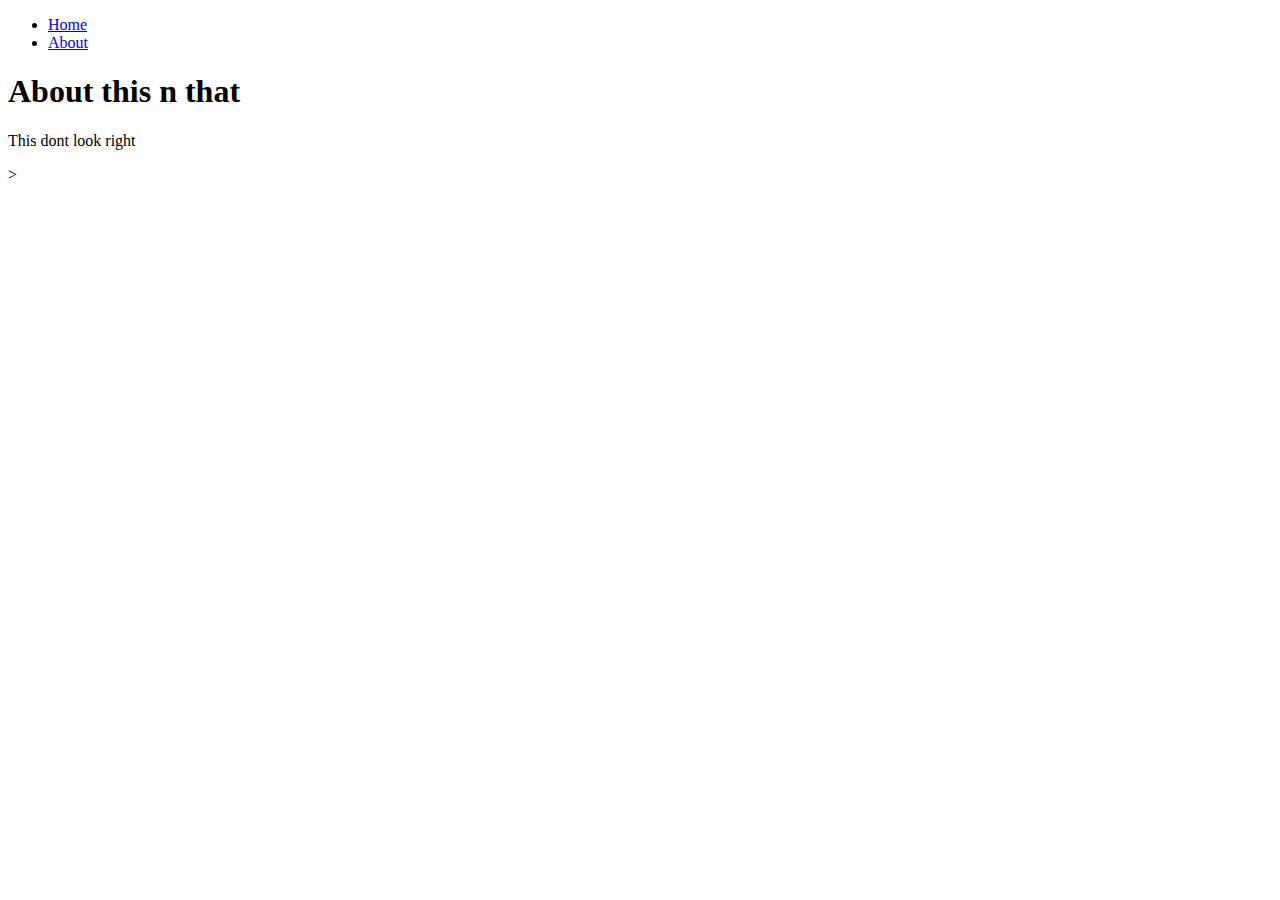
==== about.html @ 1accc500 "about page" ====
<!DOCTYPE html>
<html lang="en">
<head>
    <meta charset="UTF-8">
    <meta name="viewport" content="width=device-width, initial-scale=1.0">
    <title>About</title>
    <link rel="stylesheet" href="assets/styles.css">
</head>
<body>
    <nav>
        <ul>
            <li><a href="index.html">Home</a></li>
            <li><a href="about.html">About</a></li>
        </ul>
    </nav>
    <h1>About this n that</h1>
    <p>This dont look right</p>
</body>
</html>>
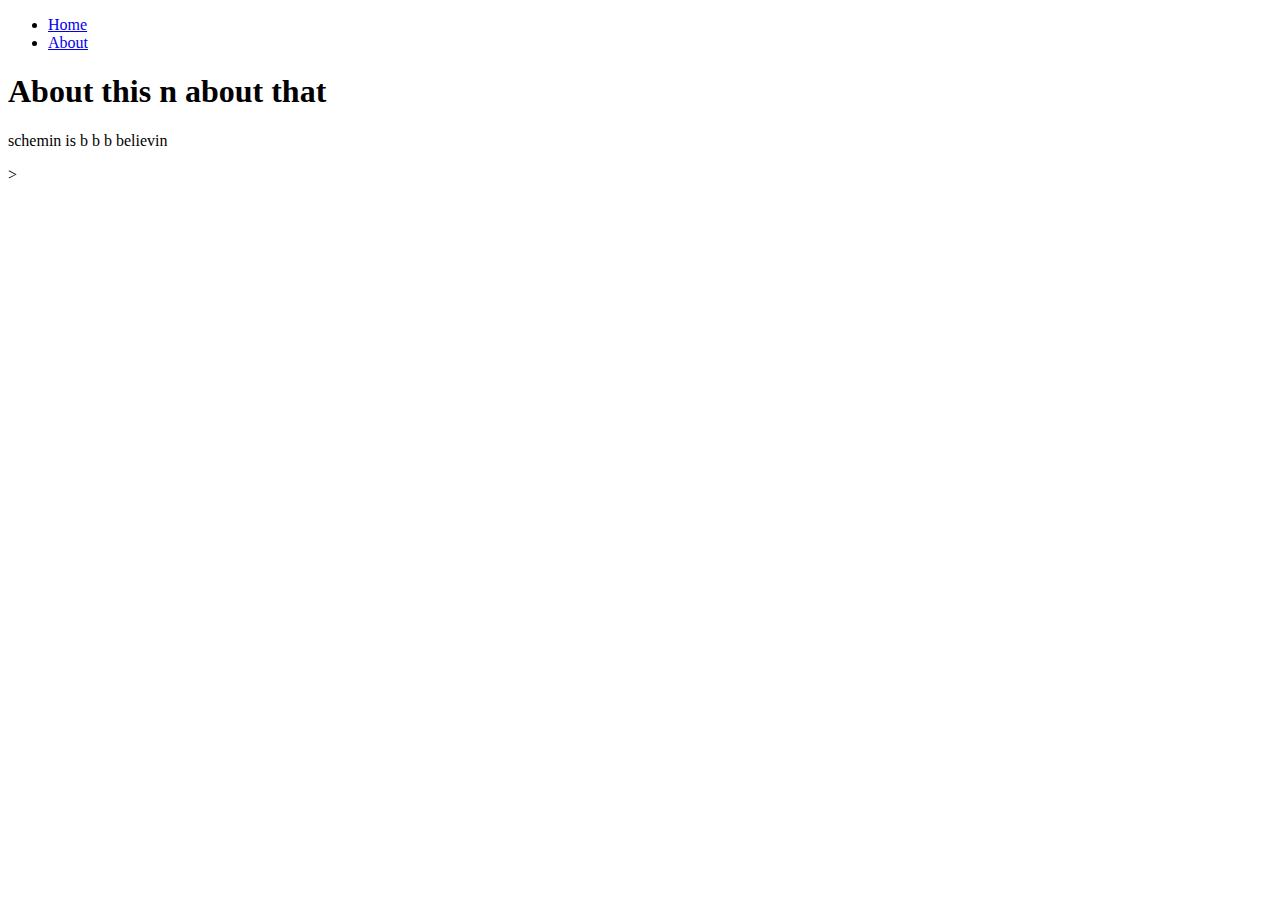
==== commit c30c762b: "Actualizar about.html" ====
--- a/about.html
+++ b/about.html
@@ -13,7 +13,7 @@
             <li><a href="about.html">About</a></li>
         </ul>
     </nav>
-    <h1>About this n that</h1>
-    <p>This dont look right</p>
+    <h1>About this n about that</h1>
+    <p>schemin is b b b believin</p>
 </body>
 </html>>
